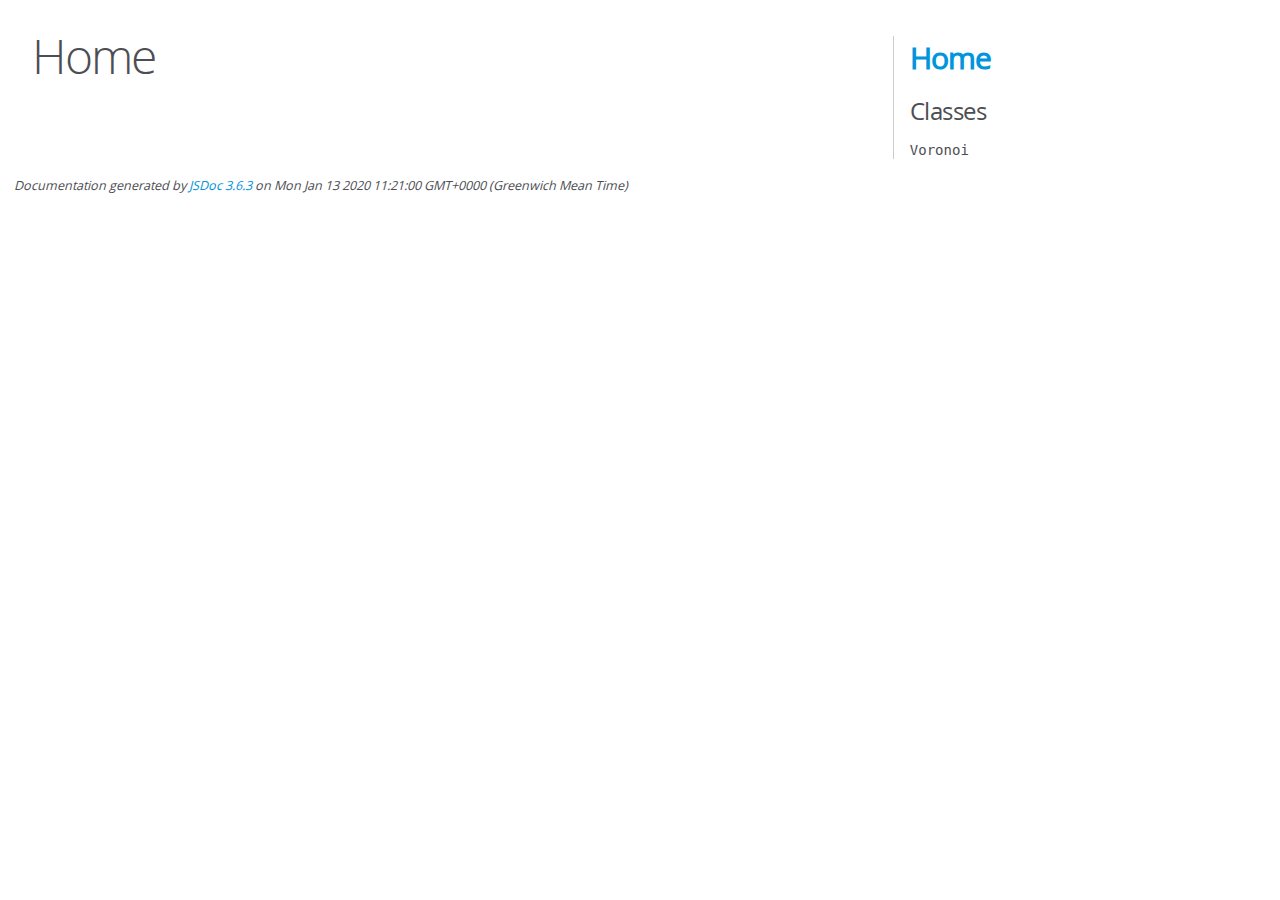
==== out/index.html @ 9ed40ea5 "Initial Upload" ====
<!DOCTYPE html>
<html lang="en">
<head>
    <meta charset="utf-8">
    <title>JSDoc: Home</title>

    <script src="scripts/prettify/prettify.js"> </script>
    <script src="scripts/prettify/lang-css.js"> </script>
    <!--[if lt IE 9]>
      <script src="//html5shiv.googlecode.com/svn/trunk/html5.js"></script>
    <![endif]-->
    <link type="text/css" rel="stylesheet" href="styles/prettify-tomorrow.css">
    <link type="text/css" rel="stylesheet" href="styles/jsdoc-default.css">
</head>

<body>

<div id="main">

    <h1 class="page-title">Home</h1>

    



    


    <h3> </h3>










    









</div>

<nav>
    <h2><a href="index.html">Home</a></h2><h3>Classes</h3><ul><li><a href="Voronoi.html">Voronoi</a></li></ul>
</nav>

<br class="clear">

<footer>
    Documentation generated by <a href="https://github.com/jsdoc/jsdoc">JSDoc 3.6.3</a> on Mon Jan 13 2020 11:21:00 GMT+0000 (Greenwich Mean Time)
</footer>

<script> prettyPrint(); </script>
<script src="scripts/linenumber.js"> </script>
</body>
</html>
---- out/styles/prettify-tomorrow.css ----
/* Tomorrow Theme */
/* Original theme - https://github.com/chriskempson/tomorrow-theme */
/* Pretty printing styles. Used with prettify.js. */
/* SPAN elements with the classes below are added by prettyprint. */
/* plain text */
.pln {
  color: #4d4d4c; }

@media screen {
  /* string content */
  .str {
    color: #718c00; }

  /* a keyword */
  .kwd {
    color: #8959a8; }

  /* a comment */
  .com {
    color: #8e908c; }

  /* a type name */
  .typ {
    color: #4271ae; }

  /* a literal value */
  .lit {
    color: #f5871f; }

  /* punctuation */
  .pun {
    color: #4d4d4c; }

  /* lisp open bracket */
  .opn {
    color: #4d4d4c; }

  /* lisp close bracket */
  .clo {
    color: #4d4d4c; }

  /* a markup tag name */
  .tag {
    color: #c82829; }

  /* a markup attribute name */
  .atn {
    color: #f5871f; }

  /* a markup attribute value */
  .atv {
    color: #3e999f; }

  /* a declaration */
  .dec {
    color: #f5871f; }

  /* a variable name */
  .var {
    color: #c82829; }

  /* a function name */
  .fun {
    color: #4271ae; } }
/* Use higher contrast and text-weight for printable form. */
@media print, projection {
  .str {
    color: #060; }

  .kwd {
    color: #006;
    font-weight: bold; }

  .com {
    color: #600;
    font-style: italic; }

  .typ {
    color: #404;
    font-weight: bold; }

  .lit {
    color: #044; }

  .pun, .opn, .clo {
    color: #440; }

  .tag {
    color: #006;
    font-weight: bold; }

  .atn {
    color: #404; }

  .atv {
    color: #060; } }
/* Style */
/*
pre.prettyprint {
  background: white;
  font-family: Consolas, Monaco, 'Andale Mono', monospace;
  font-size: 12px;
  line-height: 1.5;
  border: 1px solid #ccc;
  padding: 10px; }
*/

/* Specify class=linenums on a pre to get line numbering */
ol.linenums {
  margin-top: 0;
  margin-bottom: 0; }

/* IE indents via margin-left */
li.L0,
li.L1,
li.L2,
li.L3,
li.L4,
li.L5,
li.L6,
li.L7,
li.L8,
li.L9 {
  /* */ }

/* Alternate shading for lines */
li.L1,
li.L3,
li.L5,
li.L7,
li.L9 {
  /* */ }
---- out/styles/jsdoc-default.css ----
@font-face {
    font-family: 'Open Sans';
    font-weight: normal;
    font-style: normal;
    src: url('../fonts/OpenSans-Regular-webfont.eot');
    src:
        local('Open Sans'),
        local('OpenSans'),
        url('../fonts/OpenSans-Regular-webfont.eot?#iefix') format('embedded-opentype'),
        url('../fonts/OpenSans-Regular-webfont.woff') format('woff'),
        url('../fonts/OpenSans-Regular-webfont.svg#open_sansregular') format('svg');
}

@font-face {
    font-family: 'Open Sans Light';
    font-weight: normal;
    font-style: normal;
    src: url('../fonts/OpenSans-Light-webfont.eot');
    src:
        local('Open Sans Light'),
        local('OpenSans Light'),
        url('../fonts/OpenSans-Light-webfont.eot?#iefix') format('embedded-opentype'),
        url('../fonts/OpenSans-Light-webfont.woff') format('woff'),
        url('../fonts/OpenSans-Light-webfont.svg#open_sanslight') format('svg');
}

html
{
    overflow: auto;
    background-color: #fff;
    font-size: 14px;
}

body
{
    font-family: 'Open Sans', sans-serif;
    line-height: 1.5;
    color: #4d4e53;
    background-color: white;
}

a, a:visited, a:active {
    color: #0095dd;
    text-decoration: none;
}

a:hover {
    text-decoration: underline;
}

header
{
    display: block;
    padding: 0px 4px;
}

tt, code, kbd, samp {
    font-family: Consolas, Monaco, 'Andale Mono', monospace;
}

.class-description {
    font-size: 130%;
    line-height: 140%;
    margin-bottom: 1em;
    margin-top: 1em;
}

.class-description:empty {
    margin: 0;
}

#main {
    float: left;
    width: 70%;
}

article dl {
    margin-bottom: 40px;
}

article img {
  max-width: 100%;
}

section
{
    display: block;
    background-color: #fff;
    padding: 12px 24px;
    border-bottom: 1px solid #ccc;
    margin-right: 30px;
}

.variation {
    display: none;
}

.signature-attributes {
    font-size: 60%;
    color: #aaa;
    font-style: italic;
    font-weight: lighter;
}

nav
{
    display: block;
    float: right;
    margin-top: 28px;
    width: 30%;
    box-sizing: border-box;
    border-left: 1px solid #ccc;
    padding-left: 16px;
}

nav ul {
    font-family: 'Lucida Grande', 'Lucida Sans Unicode', arial, sans-serif;
    font-size: 100%;
    line-height: 17px;
    padding: 0;
    margin: 0;
    list-style-type: none;
}

nav ul a, nav ul a:visited, nav ul a:active {
    font-family: Consolas, Monaco, 'Andale Mono', monospace;
    line-height: 18px;
    color: #4D4E53;
}

nav h3 {
    margin-top: 12px;
}

nav li {
    margin-top: 6px;
}

footer {
    display: block;
    padding: 6px;
    margin-top: 12px;
    font-style: italic;
    font-size: 90%;
}

h1, h2, h3, h4 {
    font-weight: 200;
    margin: 0;
}

h1
{
    font-family: 'Open Sans Light', sans-serif;
    font-size: 48px;
    letter-spacing: -2px;
    margin: 12px 24px 20px;
}

h2, h3.subsection-title
{
    font-size: 30px;
    font-weight: 700;
    letter-spacing: -1px;
    margin-bottom: 12px;
}

h3
{
    font-size: 24px;
    letter-spacing: -0.5px;
    margin-bottom: 12px;
}

h4
{
    font-size: 18px;
    letter-spacing: -0.33px;
    margin-bottom: 12px;
    color: #4d4e53;
}

h5, .container-overview .subsection-title
{
    font-size: 120%;
    font-weight: bold;
    letter-spacing: -0.01em;
    margin: 8px 0 3px 0;
}

h6
{
    font-size: 100%;
    letter-spacing: -0.01em;
    margin: 6px 0 3px 0;
    font-style: italic;
}

table
{
    border-spacing: 0;
    border: 0;
    border-collapse: collapse;
}

td, th
{
    border: 1px solid #ddd;
    margin: 0px;
    text-align: left;
    vertical-align: top;
    padding: 4px 6px;
    display: table-cell;
}

thead tr
{
    background-color: #ddd;
    font-weight: bold;
}

th { border-right: 1px solid #aaa; }
tr > th:last-child { border-right: 1px solid #ddd; }

.ancestors, .attribs { color: #999; }
.ancestors a, .attribs a
{
    color: #999 !important;
    text-decoration: none;
}

.clear
{
    clear: both;
}

.important
{
    font-weight: bold;
    color: #950B02;
}

.yes-def {
    text-indent: -1000px;
}

.type-signature {
    color: #aaa;
}

.name, .signature {
    font-family: Consolas, Monaco, 'Andale Mono', monospace;
}

.details { margin-top: 14px; border-left: 2px solid #DDD; }
.details dt { width: 120px; float: left; padding-left: 10px;  padding-top: 6px; }
.details dd { margin-left: 70px; }
.details ul { margin: 0; }
.details ul { list-style-type: none; }
.details li { margin-left: 30px; padding-top: 6px; }
.details pre.prettyprint { margin: 0 }
.details .object-value { padding-top: 0; }

.description {
    margin-bottom: 1em;
    margin-top: 1em;
}

.code-caption
{
    font-style: italic;
    font-size: 107%;
    margin: 0;
}

.source
{
    border: 1px solid #ddd;
    width: 80%;
    overflow: auto;
}

.prettyprint.source {
    width: inherit;
}

.source code
{
    font-size: 100%;
    line-height: 18px;
    display: block;
    padding: 4px 12px;
    margin: 0;
    background-color: #fff;
    color: #4D4E53;
}

.prettyprint code span.line
{
  display: inline-block;
}

.prettyprint.linenums
{
  padding-left: 70px;
  -webkit-user-select: none;
  -moz-user-select: none;
  -ms-user-select: none;
  user-select: none;
}

.prettyprint.linenums ol
{
  padding-left: 0;
}

.prettyprint.linenums li
{
  border-left: 3px #ddd solid;
}

.prettyprint.linenums li.selected,
.prettyprint.linenums li.selected *
{
  background-color: lightyellow;
}

.prettyprint.linenums li *
{
  -webkit-user-select: text;
  -moz-user-select: text;
  -ms-user-select: text;
  user-select: text;
}

.params .name, .props .name, .name code {
    color: #4D4E53;
    font-family: Consolas, Monaco, 'Andale Mono', monospace;
    font-size: 100%;
}

.params td.description > p:first-child,
.props td.description > p:first-child
{
    margin-top: 0;
    padding-top: 0;
}

.params td.description > p:last-child,
.props td.description > p:last-child
{
    margin-bottom: 0;
    padding-bottom: 0;
}

.disabled {
    color: #454545;
}
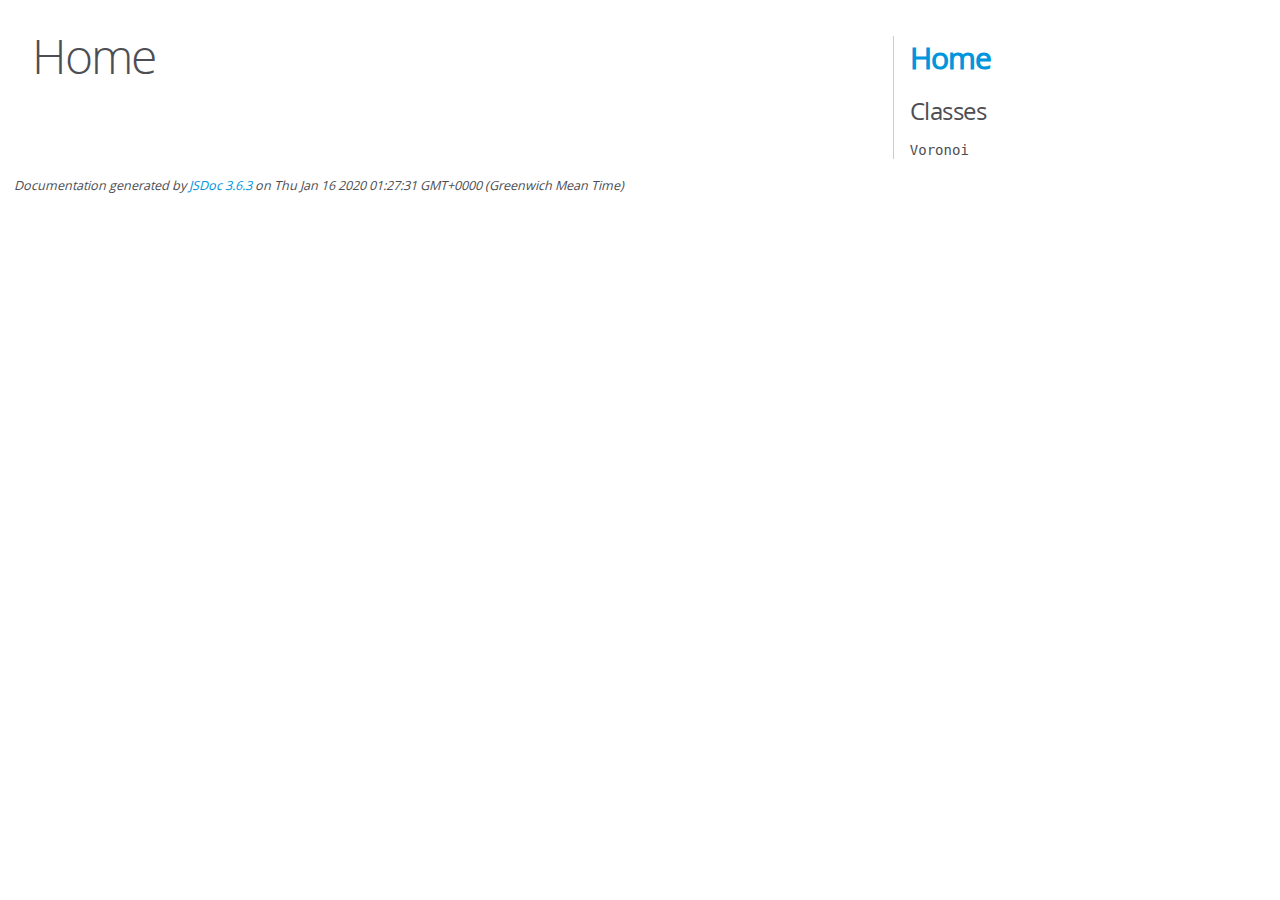
==== commit 4681abeb: "Update Docs" ====
--- a/out/index.html
+++ b/out/index.html
@@ -56,7 +56,7 @@
 <br class="clear">
 
 <footer>
-    Documentation generated by <a href="https://github.com/jsdoc/jsdoc">JSDoc 3.6.3</a> on Mon Jan 13 2020 11:21:00 GMT+0000 (Greenwich Mean Time)
+    Documentation generated by <a href="https://github.com/jsdoc/jsdoc">JSDoc 3.6.3</a> on Thu Jan 16 2020 01:27:31 GMT+0000 (Greenwich Mean Time)
 </footer>
 
 <script> prettyPrint(); </script>
